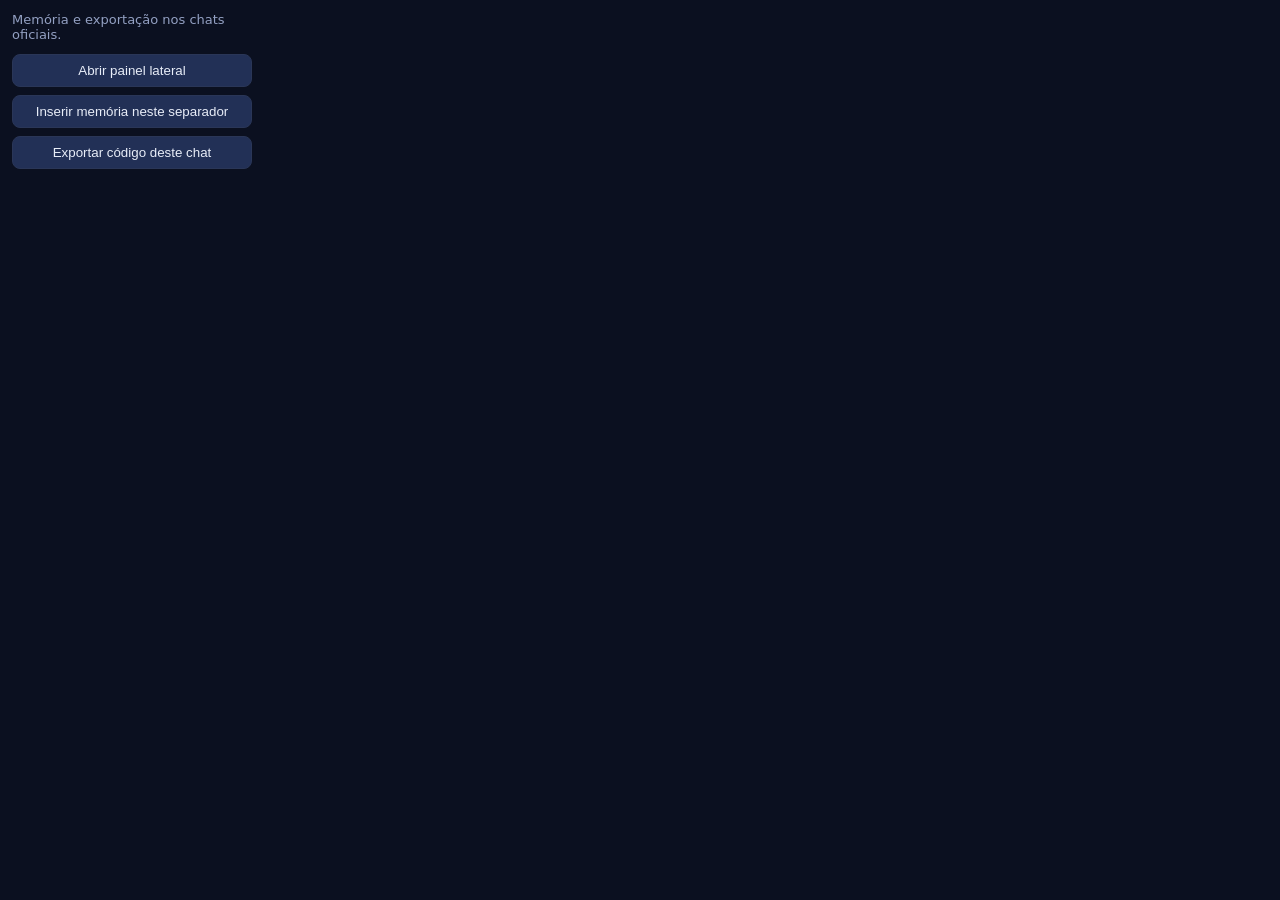
==== extension/popup.html @ 346e921c "Add Chrome extension (manifest, background, popup, rules, adapters)" ====
<!DOCTYPE html>
<html lang="pt">
<head>
  <meta charset="UTF-8" />
  <style>
    body { width: 240px; margin: 0; padding: 12px; font: 13px system-ui; background: #0b1020; color: #e8edf8; }
    button { width: 100%; margin: 4px 0; padding: 8px; border-radius: 8px; border: 1px solid #2a3657; background: #223056; color: inherit; cursor: pointer; }
    p { color: #93a0c2; margin: 0 0 8px; }
  </style>
</head>
<body>
  <p>Memória e exportação nos chats oficiais.</p>
  <button id="panel">Abrir painel lateral</button>
  <button id="inject">Inserir memória neste separador</button>
  <button id="export">Exportar código deste chat</button>
  <script src="popup.js"></script>
</body>
</html>
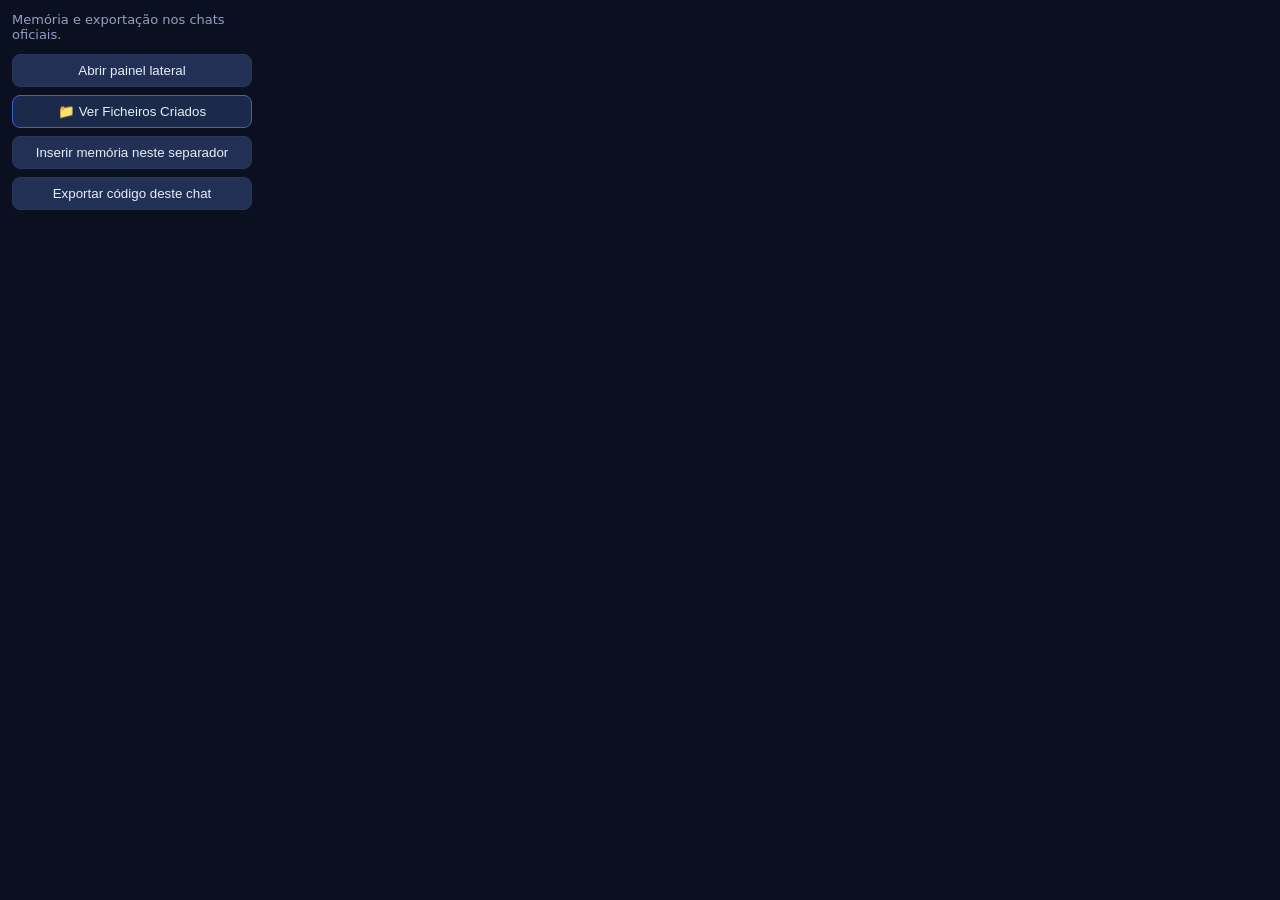
==== commit ec32c1a5: "Release v1.2.0: Autonomous zero-install extension, direct file access, AES-GCM crypto, SSE streaming" ====
--- a/extension/popup.html
+++ b/extension/popup.html
@@ -11,6 +11,7 @@
 <body>
   <p>Memória e exportação nos chats oficiais.</p>
   <button id="panel">Abrir painel lateral</button>
+  <button id="viewFiles" style="background:#1b2a4a;border-color:#3b62c7">📁 Ver Ficheiros Criados</button>
   <button id="inject">Inserir memória neste separador</button>
   <button id="export">Exportar código deste chat</button>
   <script src="popup.js"></script>
